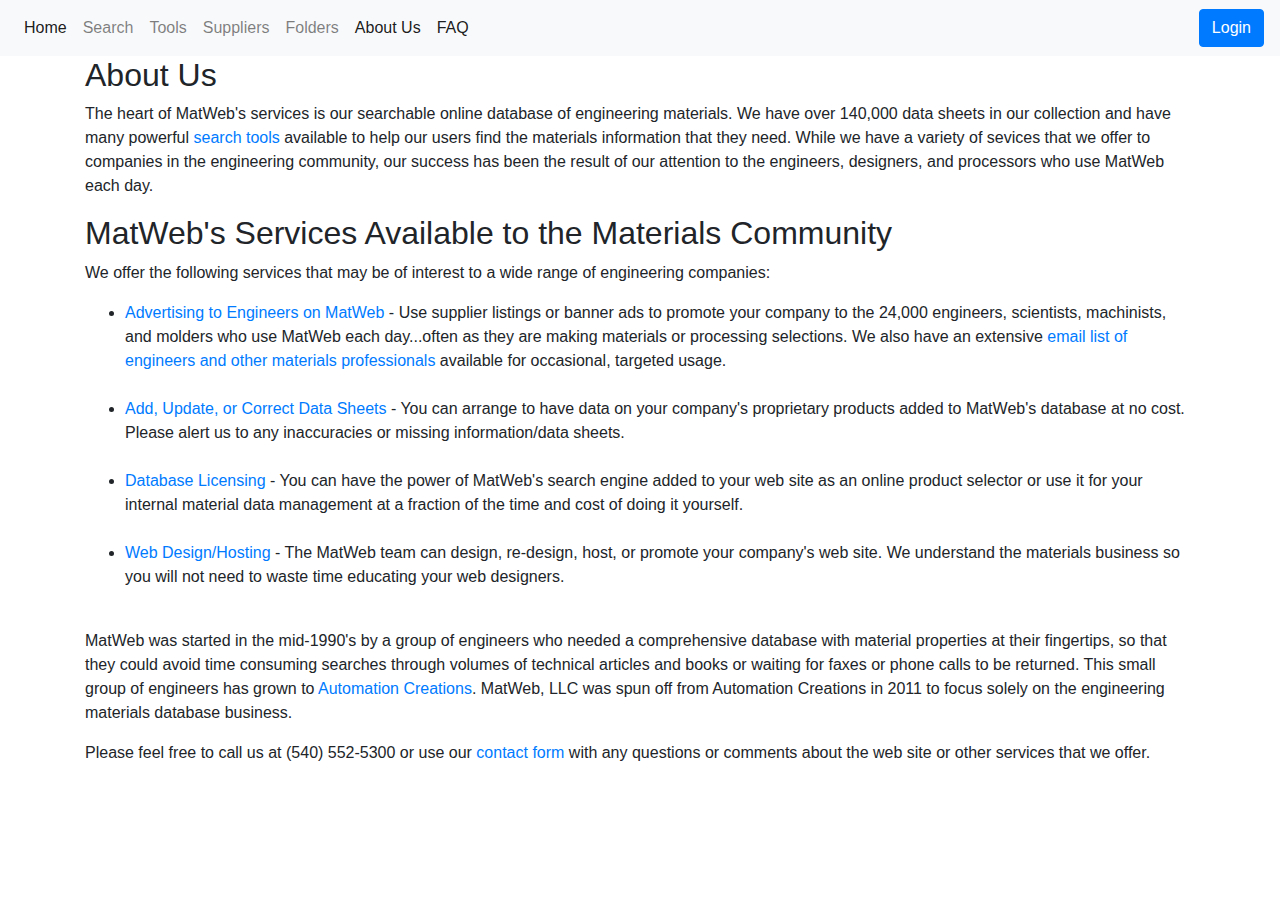
==== about-us.html @ 9f06feb3 "Escrito pagina about" ====
<!doctype html>
<html lang="en">

<head>
    <!-- Required meta tags -->
    <meta charset="utf-8">
    <meta name="viewport" content="width=device-width, initial-scale=1, shrink-to-fit=no">

    <link rel="stylesheet" href="bootstrap/css/bootstrap-reboot.min.css">
    <link rel="stylesheet" href="bootstrap/css/bootstrap-grid.min.css">
    <link rel="stylesheet" href="bootstrap/css/bootstrap.min.css">
    <link rel="stylesheet" href="css/login.css">

    <title>About us</title>
</head>

<body>
    <nav class="navbar navbar-expand-lg navbar-light bg-light">
        <button class="navbar-toggler" type="button" data-toggle="collapse" data-target="#navbarTogglerDemo03"
            aria-controls="navbarTogglerDemo03" aria-expanded="false" aria-label="Toggle navigation">
            <span class="navbar-toggler-icon"></span>
        </button>
        <a class="btn btn-primary show-only-toggled" href="/login.html">Login</a>
        <div class="collapse navbar-collapse" id="navbarTogglerDemo03">
            <ul class="navbar-nav mr-auto mt-2 mt-lg-0">
                <li class="nav-item active">
                    <a class="nav-link" href="/">Home <span class="sr-only">(página atual)</span></a>
                </li>
                <li class="nav-item">
                    <a href="" class="nav-link">Search</a>
                </li>
                <li class="nav-item">
                    <a href="" class="nav-link">Tools</a>
                </li>
                <li class="nav-item">
                    <a href="" class="nav-link">Suppliers</a>
                </li>
                <li class="nav-item">
                    <a href="" class="nav-link">Folders</a>
                </li>
                <li class="nav-item active">
                    <a class="nav-link" href="#">About Us</a>
                </li>
                <li class="nav-item active">
                    <a href="" class="nav-link">FAQ</a>
                </li>
            </ul>
            <a class="btn btn-primary show-only-untoggled" href="/login.html">Login</a>
        </div>
    </nav>

    <div class="container">
        <h2>About Us</h2>
        <p>
            The heart of MatWeb's services is our searchable online database of engineering materials. We have over
            140,000
            data
            sheets in our collection and have many powerful <a href="/search/search.aspx">search tools</a> available to
            help
            our
            users find the materials information that they need. While we have a variety of sevices that we offer to
            companies in
            the engineering community, our success has been the result of our attention to the engineers, designers, and
            processors
            who use MatWeb each day.
        </p>

        <h2>MatWeb's Services Available to the Materials Community</h2>

        <p>We offer the following services that may be of interest to a wide range of engineering companies:</p>

        <ul>
            <li><a href="/services/advertising.aspx">Advertising to Engineers on MatWeb</a> - Use supplier listings or
                banner
                ads to promote your company to the 24,000 engineers, scientists, machinists, and molders who use MatWeb
                each
                day...often as they are making materials or processing selections. We also have an extensive <a
                    href="/services/email_list.aspx">email list of engineers and other materials professionals</a>
                available for
                occasional, targeted usage.<br /><br /></li>
            <li><a href="/services/submitdata.aspx">Add, Update, or Correct Data Sheets</a> - You can arrange to have
                data on
                your company's proprietary products added to MatWeb's database at no cost. Please alert us to any
                inaccuracies
                or missing information/data sheets.<br /><br /></li>
            <li><a href="/services/databaselicense.aspx">Database Licensing</a> - You can have the power of MatWeb's
                search
                engine added to your web site as an <span class="hiText">online product selector </span> or use it for
                your
                internal <span class="hiText">material data management</span> at a fraction of the time and cost of
                doing it
                yourself.<br /><br /></li>
            <li><a href="/services/webhosting.aspx">Web Design/Hosting</a> - The MatWeb team can design, re-design,
                host, or
                promote your company's web site. We understand the materials business so you will not need to waste time
                educating your web designers.<br /><br /></li>

        </ul>
        <p>
            MatWeb was started in the mid-1990's by a group of engineers who needed a comprehensive database with
            material
            properties at their fingertips, so that they could avoid time consuming searches through volumes of
            technical
            articles
            and books or waiting for faxes or phone calls to be returned. This small group of engineers has grown to <a
                href="http://www.aciwebs.com" target="resource_window">Automation Creations</a>. MatWeb, LLC was spun
            off
            from
            Automation Creations in 2011 to focus solely on the engineering materials database business.
        </p>
        <p>
            Please feel free to call us at (540) 552-5300 or use our <a href="/services/contact.aspx">contact form</a>
            with any
            questions or comments about the web site or other services that we offer.
        </p>
    </div>
</body>
<script src="https://code.jquery.com/jquery-3.5.1.min.js"
    integrity="sha256-9/aliU8dGd2tb6OSsuzixeV4y/faTqgFtohetphbbj0=" crossorigin="anonymous"></script>
<script src="bootstrap/js/bootstrap.bundle.min.js"></script>

</html>
---- css/login.css ----
.login-form{
    max-width: 40vw;
    max-height: 40vh;
    position: relative;
    top: 15vh;
}

@media only screen and (max-width: 970px) {
    .login-form{
    max-width: 80vw;
    max-height: 70vh;
    position: relative;
    top: 10vh;
}
} 
@media only screen and (min-width: 990px) {
  .show-only-toggled{
    display: none;
  }
}
@media only screen and (max-width: 990px) {
  .show-only-untoggled{
    display: none;
  }
}
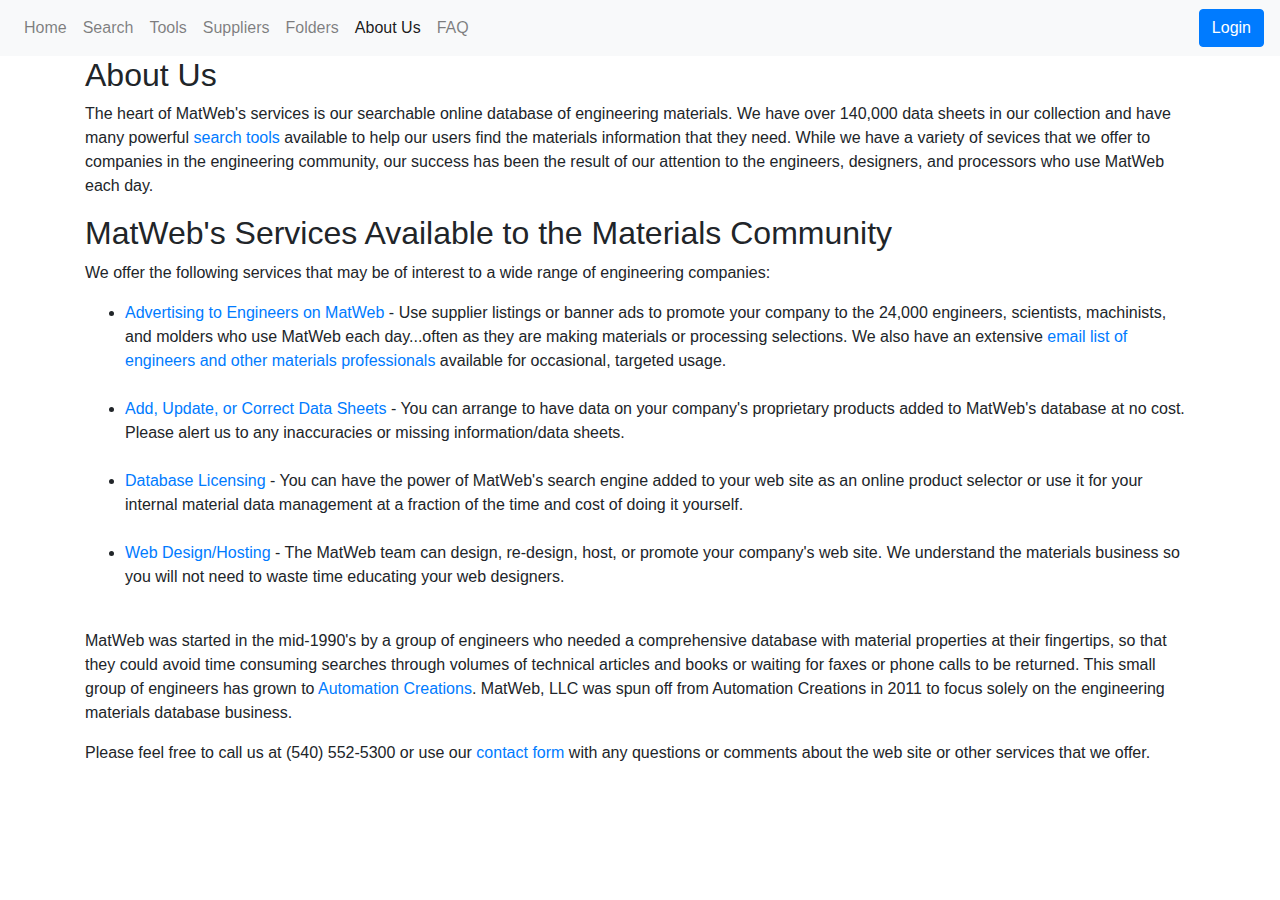
==== commit 22f0f61a: "Resolvido problemas com about us" ====
--- a/about-us.html
+++ b/about-us.html
@@ -1,3 +1,4 @@
+<!-- Escrito por André M Gomes -->
 <!doctype html>
 <html lang="en">
 
@@ -23,7 +24,7 @@
         <a class="btn btn-primary show-only-toggled" href="/login.html">Login</a>
         <div class="collapse navbar-collapse" id="navbarTogglerDemo03">
             <ul class="navbar-nav mr-auto mt-2 mt-lg-0">
-                <li class="nav-item active">
+                <li class="nav-item">
                     <a class="nav-link" href="/">Home <span class="sr-only">(página atual)</span></a>
                 </li>
                 <li class="nav-item">
@@ -41,7 +42,7 @@
                 <li class="nav-item active">
                     <a class="nav-link" href="#">About Us</a>
                 </li>
-                <li class="nav-item active">
+                <li class="nav-item">
                     <a href="" class="nav-link">FAQ</a>
                 </li>
             </ul>
--- a/css/login.css
+++ b/css/login.css
@@ -1,25 +1,32 @@
-.login-form{
-    max-width: 40vw;
-    max-height: 40vh;
-    position: relative;
-    top: 15vh;
+.login-form {
+  max-width: 40vw;
+  max-height: 40vh;
+  position: relative;
+  top: 15vh;
+}
+
+.col {
+  display: flex;
+  flex-direction: column;
+  justify-content: center;
+  margin: 10px;
 }
 
 @media only screen and (max-width: 970px) {
-    .login-form{
+  .login-form {
     max-width: 80vw;
     max-height: 70vh;
     position: relative;
     top: 10vh;
+  }
 }
-} 
 @media only screen and (min-width: 990px) {
-  .show-only-toggled{
+  .show-only-toggled {
     display: none;
   }
 }
 @media only screen and (max-width: 990px) {
-  .show-only-untoggled{
+  .show-only-untoggled {
     display: none;
   }
-}+}
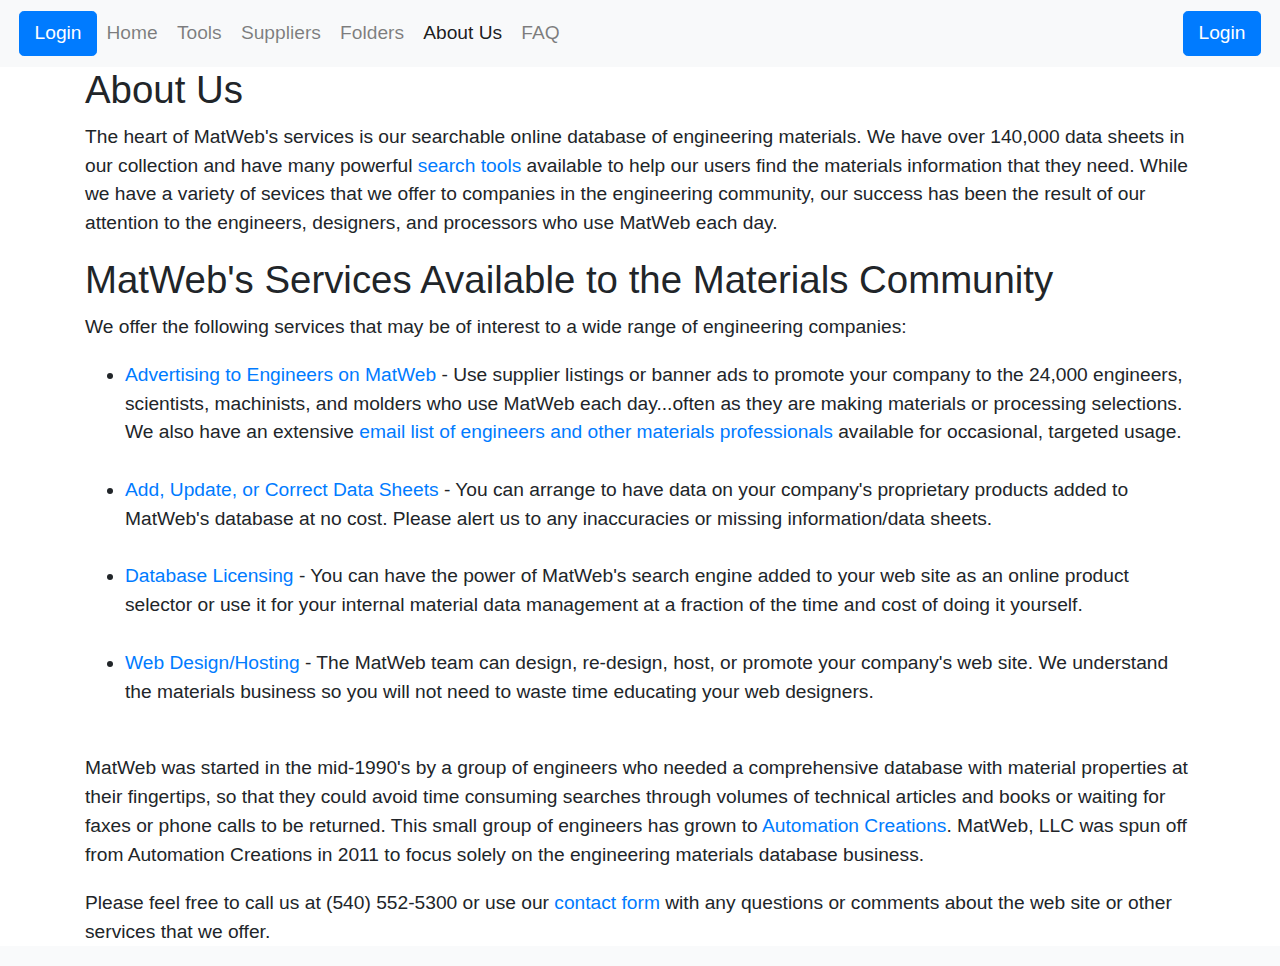
==== commit 3509f2a9: "Prettier auto format" ====
--- a/about-us.html
+++ b/about-us.html
@@ -1,123 +1,146 @@
 <!-- Escrito por André M Gomes -->
-<!doctype html>
-<html lang="en">
+<!DOCTYPE html>
+<html lang="pt-br">
+  <head>
+    <!-- Required meta tags -->
+    <meta charset="utf-8" />
+    <meta
+      name="viewport"
+      content="width=device-width, initial-scale=1, shrink-to-fit=no"
+    />
+    <meta name="author" content="André M Gomes" />
+    <link rel="stylesheet" href="bootstrap/css/bootstrap-reboot.min.css" />
+    <link rel="stylesheet" href="bootstrap/css/bootstrap-grid.min.css" />
+    <link rel="stylesheet" href="bootstrap/css/bootstrap.min.css" />
+    <link rel="stylesheet" href="css/about-us.css" />
+    <link rel="stylesheet" href="css/commons.css" />
+    
+    <title>About us</title>
+  </head>
 
-<head>
-    <!-- Required meta tags -->
-    <meta charset="utf-8">
-    <meta name="viewport" content="width=device-width, initial-scale=1, shrink-to-fit=no">
+  <body>
+    <!-- Barra de navegação superior-->
+    <nav class="navbar navbar-expand-lg navbar-light bg-light">
+      <button
+        class="navbar-toggler"
+        type="button"
+        data-toggle="collapse"
+        data-target="#navbarTogglerDemo03"
+        aria-controls="navbarTogglerDemo03"
+        aria-expanded="false"
+        aria-label="Toggle navigation"
+      >
+        <span class="navbar-toggler-icon"></span>
+      </button>
+      <a class="btn btn-primary show-only-toggled" href="/login.html">Login</a>
+      <div class="collapse navbar-collapse" id="navbarTogglerDemo03">
+        <ul class="navbar-nav mr-auto mt-2 mt-lg-0">
+          <li class="nav-item">
+            <a class="nav-link" href="/"
+              >Home <span class="sr-only">(página atual)</span></a
+            >
+          </li>
+          <li class="nav-item">
+            <a href="" class="nav-link">Tools</a>
+          </li>
+          <li class="nav-item">
+            <a href="" class="nav-link">Suppliers</a>
+          </li>
+          <li class="nav-item">
+            <a href="" class="nav-link">Folders</a>
+          </li>
+          <li class="nav-item active">
+            <a class="nav-link" href="#">About Us</a>
+          </li>
+          <li class="nav-item">
+            <a href="" class="nav-link">FAQ</a>
+          </li>
+        </ul>
+        <a class="btn btn-primary show-only-untoggled" href="/login.html"
+          >Login</a
+        >
+      </div>
+    </nav>
+    <!-- Fim barra de navegação superior -->
+    <div class="container">
+      <h2>About Us</h2>
+      <p>
+        The heart of MatWeb's services is our searchable online database of
+        engineering materials. We have over 140,000 data sheets in our
+        collection and have many powerful
+        <a href="/search/search.aspx">search tools</a> available to help our
+        users find the materials information that they need. While we have a
+        variety of sevices that we offer to companies in the engineering
+        community, our success has been the result of our attention to the
+        engineers, designers, and processors who use MatWeb each day.
+      </p>
 
-    <link rel="stylesheet" href="bootstrap/css/bootstrap-reboot.min.css">
-    <link rel="stylesheet" href="bootstrap/css/bootstrap-grid.min.css">
-    <link rel="stylesheet" href="bootstrap/css/bootstrap.min.css">
-    <link rel="stylesheet" href="css/login.css">
+      <h2>MatWeb's Services Available to the Materials Community</h2>
 
-    <title>About us</title>
-</head>
+      <p>
+        We offer the following services that may be of interest to a wide range
+        of engineering companies:
+      </p>
 
-<body>
-    <nav class="navbar navbar-expand-lg navbar-light bg-light">
-        <button class="navbar-toggler" type="button" data-toggle="collapse" data-target="#navbarTogglerDemo03"
-            aria-controls="navbarTogglerDemo03" aria-expanded="false" aria-label="Toggle navigation">
-            <span class="navbar-toggler-icon"></span>
-        </button>
-        <a class="btn btn-primary show-only-toggled" href="/login.html">Login</a>
-        <div class="collapse navbar-collapse" id="navbarTogglerDemo03">
-            <ul class="navbar-nav mr-auto mt-2 mt-lg-0">
-                <li class="nav-item">
-                    <a class="nav-link" href="/">Home <span class="sr-only">(página atual)</span></a>
-                </li>
-                <li class="nav-item">
-                    <a href="" class="nav-link">Search</a>
-                </li>
-                <li class="nav-item">
-                    <a href="" class="nav-link">Tools</a>
-                </li>
-                <li class="nav-item">
-                    <a href="" class="nav-link">Suppliers</a>
-                </li>
-                <li class="nav-item">
-                    <a href="" class="nav-link">Folders</a>
-                </li>
-                <li class="nav-item active">
-                    <a class="nav-link" href="#">About Us</a>
-                </li>
-                <li class="nav-item">
-                    <a href="" class="nav-link">FAQ</a>
-                </li>
-            </ul>
-            <a class="btn btn-primary show-only-untoggled" href="/login.html">Login</a>
-        </div>
-    </nav>
-
-    <div class="container">
-        <h2>About Us</h2>
-        <p>
-            The heart of MatWeb's services is our searchable online database of engineering materials. We have over
-            140,000
-            data
-            sheets in our collection and have many powerful <a href="/search/search.aspx">search tools</a> available to
-            help
-            our
-            users find the materials information that they need. While we have a variety of sevices that we offer to
-            companies in
-            the engineering community, our success has been the result of our attention to the engineers, designers, and
-            processors
-            who use MatWeb each day.
-        </p>
-
-        <h2>MatWeb's Services Available to the Materials Community</h2>
-
-        <p>We offer the following services that may be of interest to a wide range of engineering companies:</p>
-
-        <ul>
-            <li><a href="/services/advertising.aspx">Advertising to Engineers on MatWeb</a> - Use supplier listings or
-                banner
-                ads to promote your company to the 24,000 engineers, scientists, machinists, and molders who use MatWeb
-                each
-                day...often as they are making materials or processing selections. We also have an extensive <a
-                    href="/services/email_list.aspx">email list of engineers and other materials professionals</a>
-                available for
-                occasional, targeted usage.<br /><br /></li>
-            <li><a href="/services/submitdata.aspx">Add, Update, or Correct Data Sheets</a> - You can arrange to have
-                data on
-                your company's proprietary products added to MatWeb's database at no cost. Please alert us to any
-                inaccuracies
-                or missing information/data sheets.<br /><br /></li>
-            <li><a href="/services/databaselicense.aspx">Database Licensing</a> - You can have the power of MatWeb's
-                search
-                engine added to your web site as an <span class="hiText">online product selector </span> or use it for
-                your
-                internal <span class="hiText">material data management</span> at a fraction of the time and cost of
-                doing it
-                yourself.<br /><br /></li>
-            <li><a href="/services/webhosting.aspx">Web Design/Hosting</a> - The MatWeb team can design, re-design,
-                host, or
-                promote your company's web site. We understand the materials business so you will not need to waste time
-                educating your web designers.<br /><br /></li>
-
-        </ul>
-        <p>
-            MatWeb was started in the mid-1990's by a group of engineers who needed a comprehensive database with
-            material
-            properties at their fingertips, so that they could avoid time consuming searches through volumes of
-            technical
-            articles
-            and books or waiting for faxes or phone calls to be returned. This small group of engineers has grown to <a
-                href="http://www.aciwebs.com" target="resource_window">Automation Creations</a>. MatWeb, LLC was spun
-            off
-            from
-            Automation Creations in 2011 to focus solely on the engineering materials database business.
-        </p>
-        <p>
-            Please feel free to call us at (540) 552-5300 or use our <a href="/services/contact.aspx">contact form</a>
-            with any
-            questions or comments about the web site or other services that we offer.
-        </p>
+      <ul>
+        <li>
+          <a href="/services/advertising.aspx"
+            >Advertising to Engineers on MatWeb</a
+          >
+          - Use supplier listings or banner ads to promote your company to the
+          24,000 engineers, scientists, machinists, and molders who use MatWeb
+          each day...often as they are making materials or processing
+          selections. We also have an extensive
+          <a href="/services/email_list.aspx"
+            >email list of engineers and other materials professionals</a
+          >
+          available for occasional, targeted usage.<br /><br />
+        </li>
+        <li>
+          <a href="/services/submitdata.aspx"
+            >Add, Update, or Correct Data Sheets</a
+          >
+          - You can arrange to have data on your company's proprietary products
+          added to MatWeb's database at no cost. Please alert us to any
+          inaccuracies or missing information/data sheets.<br /><br />
+        </li>
+        <li>
+          <a href="/services/databaselicense.aspx">Database Licensing</a> - You
+          can have the power of MatWeb's search engine added to your web site as
+          an <span class="hiText">online product selector </span> or use it for
+          your internal <span class="hiText">material data management</span> at
+          a fraction of the time and cost of doing it yourself.<br /><br />
+        </li>
+        <li>
+          <a href="/services/webhosting.aspx">Web Design/Hosting</a> - The
+          MatWeb team can design, re-design, host, or promote your company's web
+          site. We understand the materials business so you will not need to
+          waste time educating your web designers.<br /><br />
+        </li>
+      </ul>
+      <p>
+        MatWeb was started in the mid-1990's by a group of engineers who needed
+        a comprehensive database with material properties at their fingertips,
+        so that they could avoid time consuming searches through volumes of
+        technical articles and books or waiting for faxes or phone calls to be
+        returned. This small group of engineers has grown to
+        <a href="http://www.aciwebs.com" target="resource_window"
+          >Automation Creations</a
+        >. MatWeb, LLC was spun off from Automation Creations in 2011 to focus
+        solely on the engineering materials database business.
+      </p>
+      <p>
+        Please feel free to call us at (540) 552-5300 or use our
+        <a href="/services/contact.aspx">contact form</a>
+        with any questions or comments about the web site or other services that
+        we offer.
+      </p>
     </div>
-</body>
-<script src="https://code.jquery.com/jquery-3.5.1.min.js"
-    integrity="sha256-9/aliU8dGd2tb6OSsuzixeV4y/faTqgFtohetphbbj0=" crossorigin="anonymous"></script>
-<script src="bootstrap/js/bootstrap.bundle.min.js"></script>
-
-</html>+  </body>
+  <script
+    src="https://code.jquery.com/jquery-3.5.1.min.js"
+    integrity="sha256-9/aliU8dGd2tb6OSsuzixeV4y/faTqgFtohetphbbj0="
+    crossorigin="anonymous"
+  ></script>
+  <script src="bootstrap/js/bootstrap.bundle.min.js"></script>
+</html>
--- a/css/commons.css
+++ b/css/commons.css
@@ -0,0 +1,25 @@
+@import url('https://fonts.googleapis.com/css2?family=Raleway&display=swap');
+
+html{
+    font-family: 'Raleway',sans-serif;
+    font-size: 1.2em;
+    background-color: #dae1e72a;
+}
+h1{
+    font-size: 2em;
+}
+button{
+    width: auto;
+    height: 40px;
+    border-radius: 10px;
+    font-size: 1.1em;
+    border: none;
+    background-color: #c2c6ca;
+}
+button:hover{
+    background-color: #c2c6ca8f;
+}
+button:active{
+    background-color: #63696e;
+    color: #c2c6ca;
+}